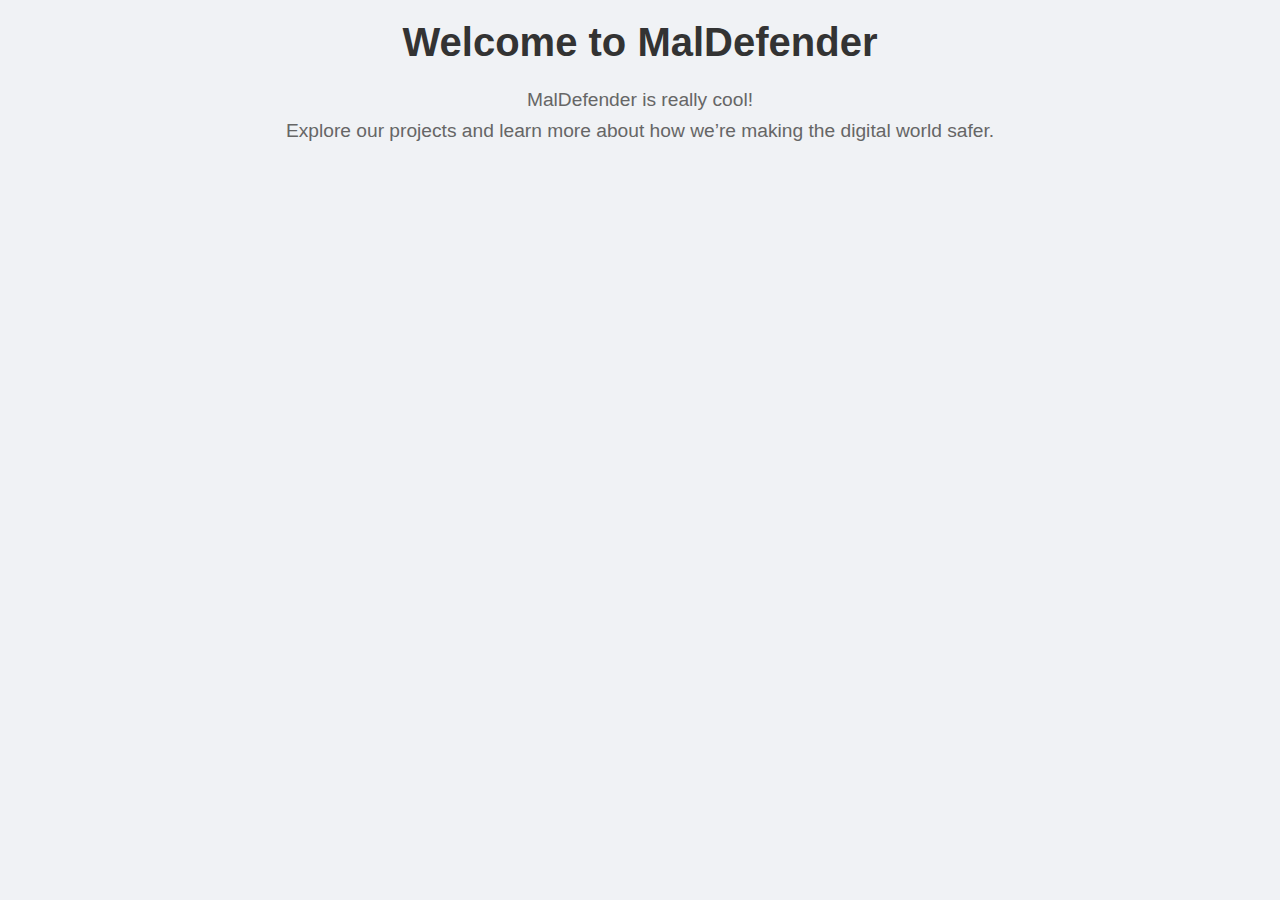
==== 0.welcome.html @ 96477179 "Update 0.welcome.html" ====
<!DOCTYPE html>
<html lang="en">
<head>
    <meta charset="UTF-8">
    <meta name="viewport" content="width=device-width, initial-scale=1.0">
    <title>Welcome to MalDefender</title>
    <link rel="stylesheet" href="styles.css">
    <style>
        .welcome-content {
            max-width: 800px;
            margin: 0 auto;
            padding: 20px;
            text-align: center;
        }
        h1 {
            font-size: 2.5em;
            margin-bottom: 20px;
            color: #333;
        }
        p {
            font-size: 1.2em;
            color: #666;
            line-height: 1.6;
        }
    </style>
</head>
<body>
    <div class="welcome-content">
        <h1>Welcome to MalDefender</h1>
        <p>
            MalDefender is really cool!
        </p>
        <p>
            Explore our projects and learn more about how we’re making the digital world safer.
        </p>
    </div>
</body>
</html>
---- styles.css ----
/* Reset default margins and paddings */
* {
    margin: 0;
    padding: 0;
    box-sizing: border-box;
}

body {
    font-family: 'Segoe UI', Tahoma, Geneva, Verdana, sans-serif;
    background-color: #f0f2f5;
    display: flex;
    height: 100vh;
}

#menu {
    width: 25%;
    background-color: #1f2937;
    color: #ffffff;
    padding: 20px;
    height: 100vh;
    overflow-y: auto;
}

#menu h2 {
    font-size: 1.75em;
    margin-bottom: 20px;
}

#menu a {
    text-decoration: none;
    color: #cbd5e1;
    display: block;
    padding: 12px 0;
    margin-bottom: 10px;
    border-radius: 6px;
    transition: background-color 0.3s, color 0.3s;
    cursor: pointer;
}

#menu a:hover {
    background-color: #4a5568;
    color: #ffffff;
}

#content {
    width: 75%;
    padding: 20px;
    background-color: #ffffff;
    overflow-y: auto;
    border: none;
    height: 100vh;
}
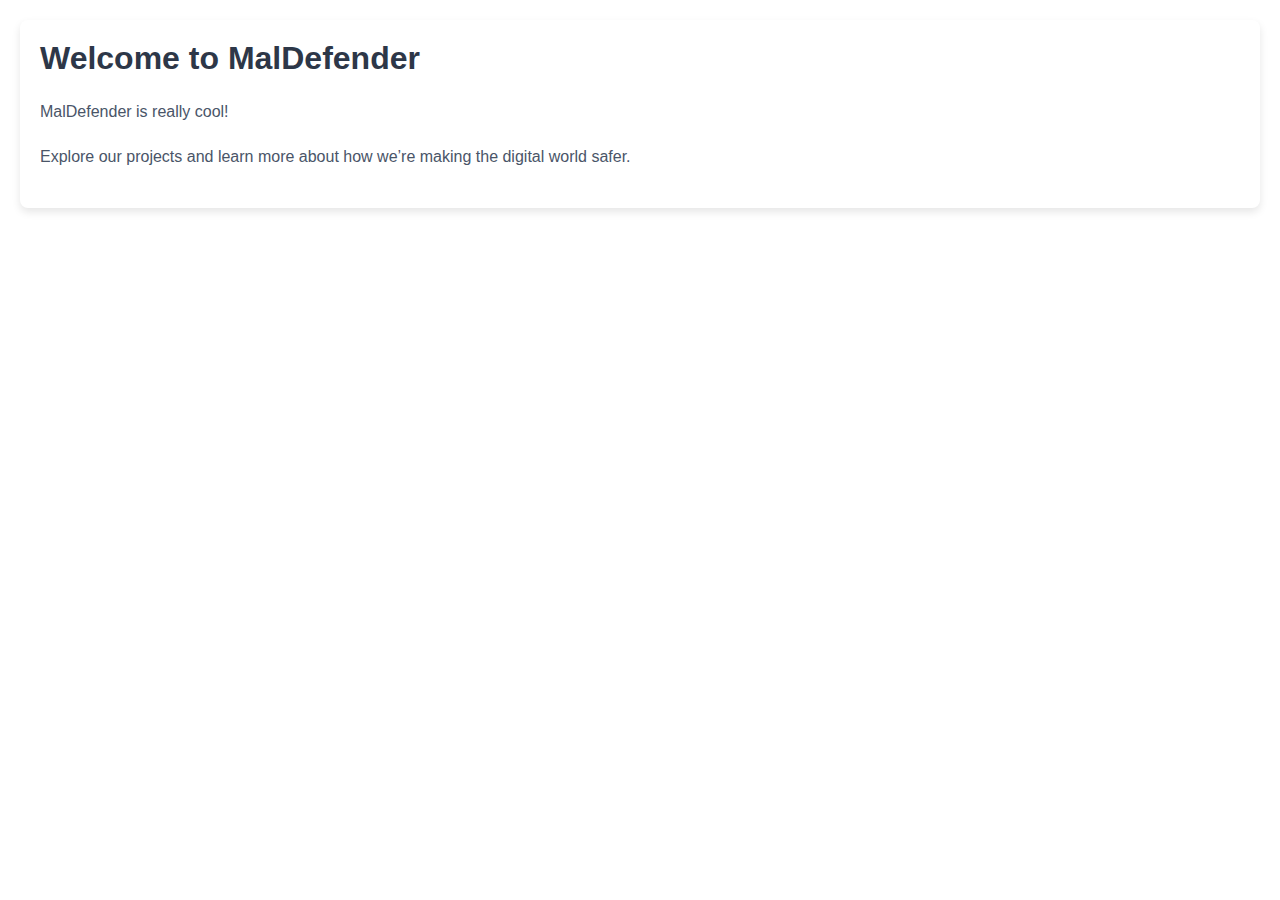
==== commit aafd7489: "Update 0.welcome.html" ====
--- a/0.welcome.html
+++ b/0.welcome.html
@@ -3,29 +3,28 @@
 <head>
     <meta charset="UTF-8">
     <meta name="viewport" content="width=device-width, initial-scale=1.0">
-    <title>Welcome to MalDefender</title>
-    <link rel="stylesheet" href="styles.css">
+    <title>Introduction - MalDefender</title>
     <style>
-        .welcome-content {
-            max-width: 800px;
-            margin: 0 auto;
+        body {
+            font-family: 'Segoe UI', Tahoma, Geneva, Verdana, sans-serif;
+            background-color: #f0f2f5;
+            margin: 20px;
             padding: 20px;
-            text-align: center;
+            box-shadow: 0px 4px 8px rgba(0, 0, 0, 0.1);
+            border-radius: 8px;
+            background-color: #ffffff;
         }
         h1 {
-            font-size: 2.5em;
-            margin-bottom: 20px;
-            color: #333;
+            color: #2d3748;
+            margin-top: 0;
         }
         p {
-            font-size: 1.2em;
-            color: #666;
-            line-height: 1.6;
+            line-height: 1.8;
+            color: #4a5568;
         }
     </style>
 </head>
 <body>
-    <div class="welcome-content">
         <h1>Welcome to MalDefender</h1>
         <p>
             MalDefender is really cool!
@@ -33,6 +32,5 @@
         <p>
             Explore our projects and learn more about how we’re making the digital world safer.
         </p>
-    </div>
 </body>
 </html>
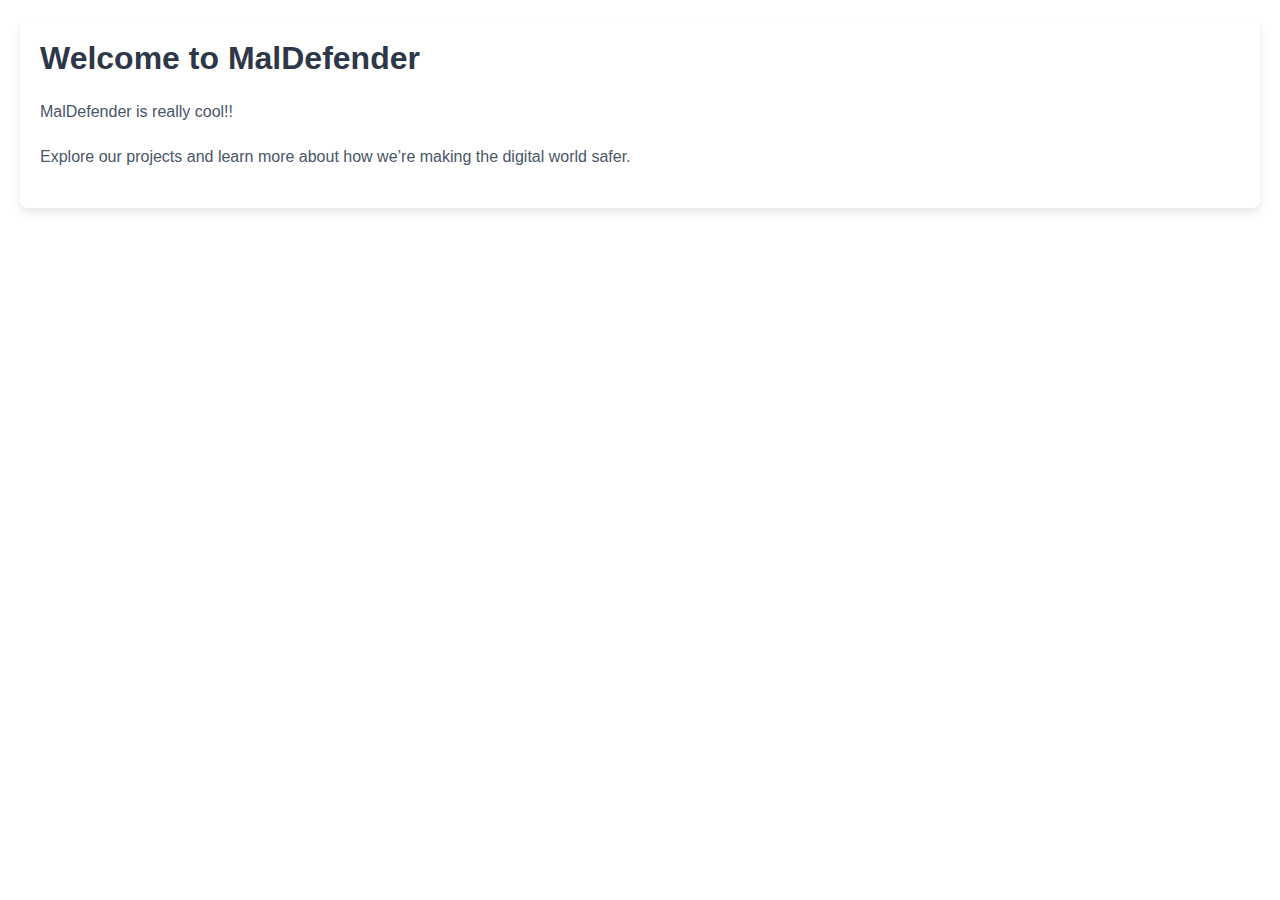
==== commit 9b7460b4: "Update 0.welcome.html" ====
--- a/0.welcome.html
+++ b/0.welcome.html
@@ -27,7 +27,7 @@
 <body>
         <h1>Welcome to MalDefender</h1>
         <p>
-            MalDefender is really cool!
+            MalDefender is really cool!!
         </p>
         <p>
             Explore our projects and learn more about how we’re making the digital world safer.
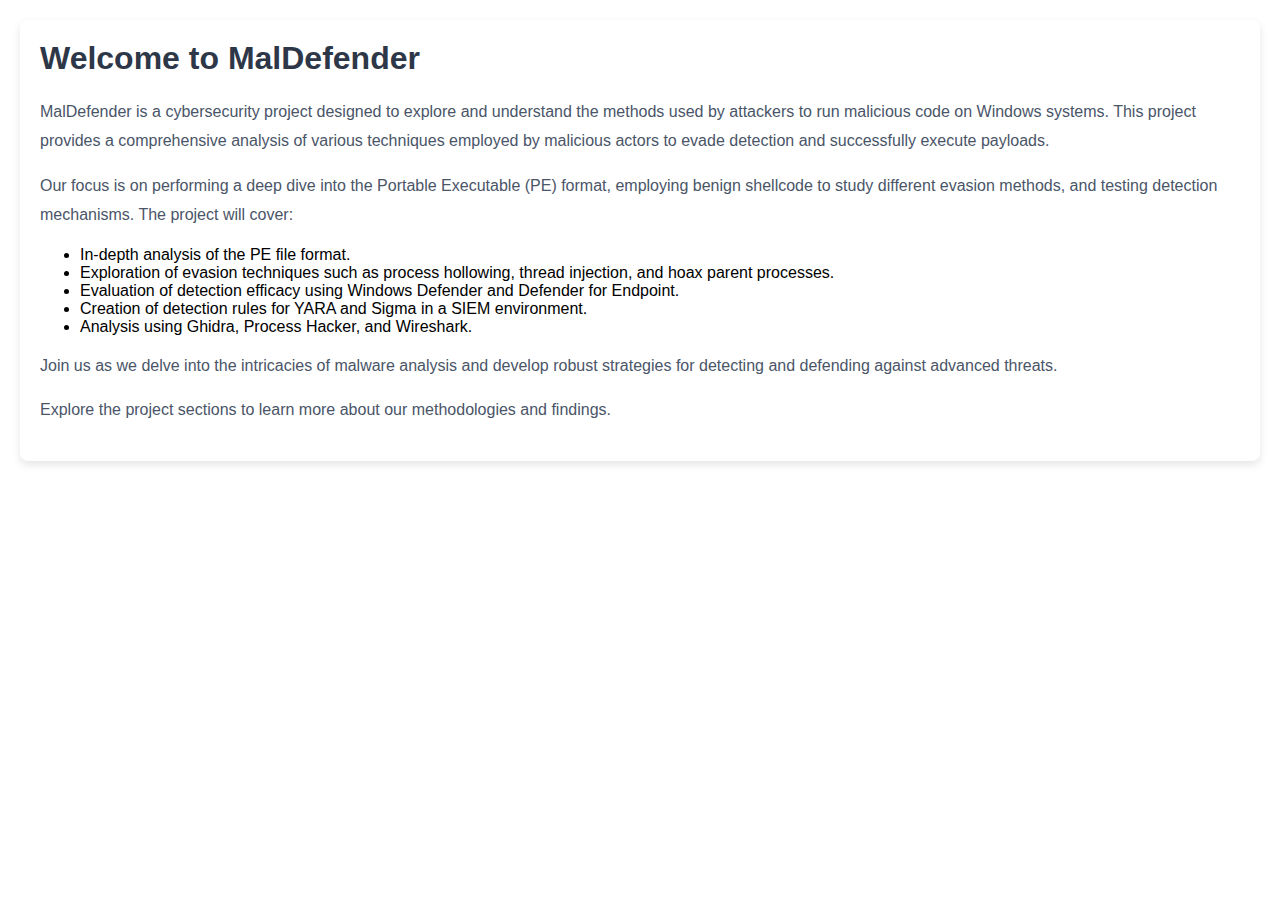
==== commit 3f2236c7: "Update 0.welcome.html" ====
--- a/0.welcome.html
+++ b/0.welcome.html
@@ -3,7 +3,7 @@
 <head>
     <meta charset="UTF-8">
     <meta name="viewport" content="width=device-width, initial-scale=1.0">
-    <title>Introduction - MalDefender</title>
+    <title>Welcome - MalDefender</title>
     <style>
         body {
             font-family: 'Segoe UI', Tahoma, Geneva, Verdana, sans-serif;
@@ -22,15 +22,32 @@
             line-height: 1.8;
             color: #4a5568;
         }
+        ul {
+            margin: 10px 0;
+        }
     </style>
 </head>
 <body>
-        <h1>Welcome to MalDefender</h1>
-        <p>
-            MalDefender is really cool!!
-        </p>
-        <p>
-            Explore our projects and learn more about how we’re making the digital world safer.
-        </p>
+    <h1>Welcome to MalDefender</h1>
+    <p>
+        MalDefender is a cybersecurity project designed to explore and understand the methods used by attackers to run malicious code on Windows systems. This project provides a comprehensive analysis of various techniques employed by malicious actors to evade detection and successfully execute payloads.
+    </p>
+    <p>
+        Our focus is on performing a deep dive into the Portable Executable (PE) format, employing benign shellcode to study different evasion methods, and testing detection mechanisms. The project will cover:
+    </p>
+    <ul>
+        <li>In-depth analysis of the PE file format.</li>
+        <li>Exploration of evasion techniques such as process hollowing, thread injection, and hoax parent processes.</li>
+        <li>Evaluation of detection efficacy using Windows Defender and Defender for Endpoint.</li>
+        <li>Creation of detection rules for YARA and Sigma in a SIEM environment.</li>
+        <li>Analysis using Ghidra, Process Hacker, and Wireshark.</li>
+    </ul>
+    <p>
+        Join us as we delve into the intricacies of malware analysis and develop robust strategies for detecting and defending against advanced threats.
+    </p>
+    <p>
+        Explore the project sections to learn more about our methodologies and findings.
+    </p>
 </body>
 </html>
+
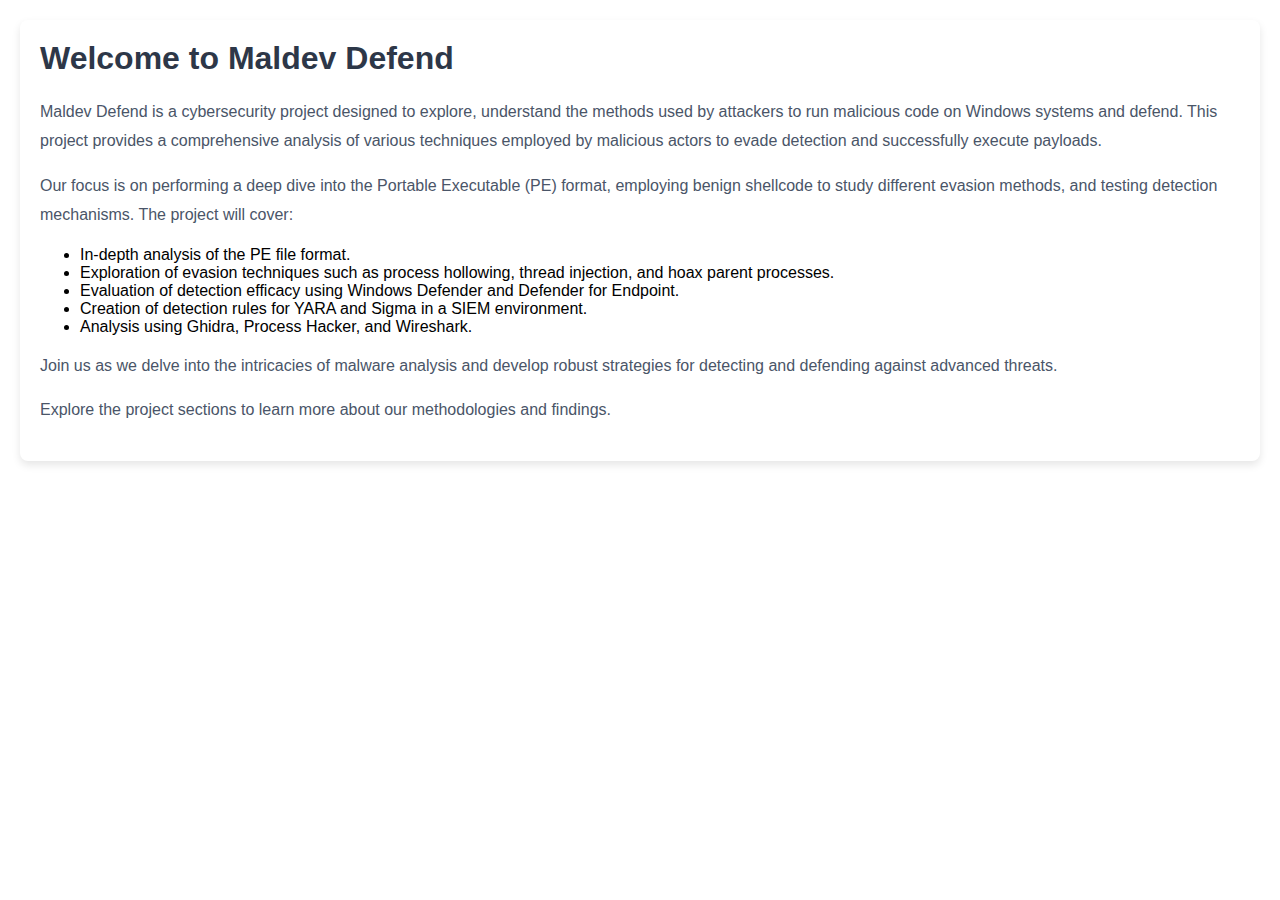
==== commit 2927c24c: "Update 0.welcome.html" ====
--- a/0.welcome.html
+++ b/0.welcome.html
@@ -3,7 +3,7 @@
 <head>
     <meta charset="UTF-8">
     <meta name="viewport" content="width=device-width, initial-scale=1.0">
-    <title>Welcome - MalDefender</title>
+    <title>Welcome - Maldev Defend</title>
     <style>
         body {
             font-family: 'Segoe UI', Tahoma, Geneva, Verdana, sans-serif;
@@ -28,9 +28,9 @@
     </style>
 </head>
 <body>
-    <h1>Welcome to MalDefender</h1>
+    <h1>Welcome to Maldev Defend</h1>
     <p>
-        MalDefender is a cybersecurity project designed to explore and understand the methods used by attackers to run malicious code on Windows systems. This project provides a comprehensive analysis of various techniques employed by malicious actors to evade detection and successfully execute payloads.
+        Maldev Defend is a cybersecurity project designed to explore, understand the methods used by attackers to run malicious code on Windows systems and defend. This project provides a comprehensive analysis of various techniques employed by malicious actors to evade detection and successfully execute payloads.
     </p>
     <p>
         Our focus is on performing a deep dive into the Portable Executable (PE) format, employing benign shellcode to study different evasion methods, and testing detection mechanisms. The project will cover:
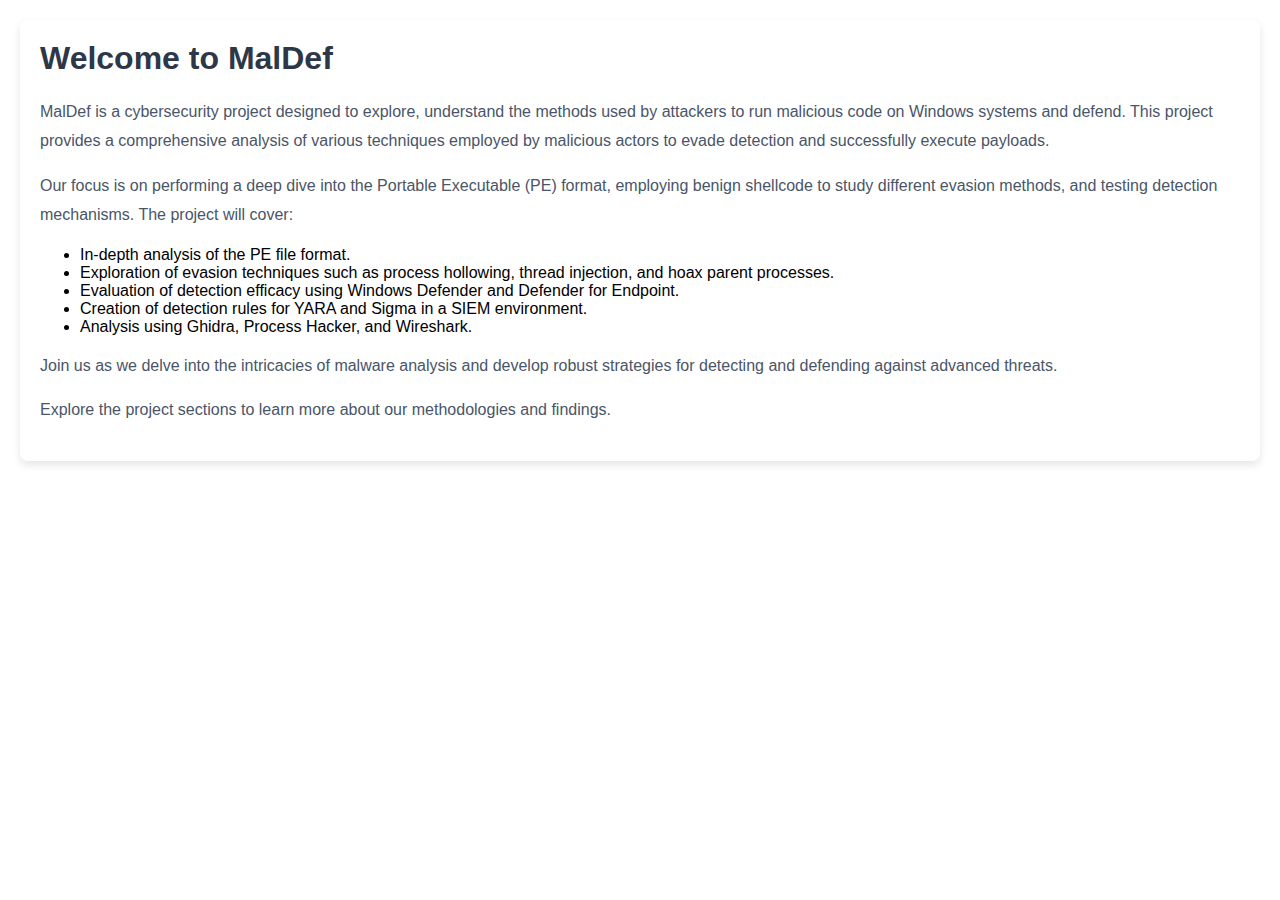
==== commit ddb0f501: "Update 0.welcome.html" ====
--- a/0.welcome.html
+++ b/0.welcome.html
@@ -3,7 +3,7 @@
 <head>
     <meta charset="UTF-8">
     <meta name="viewport" content="width=device-width, initial-scale=1.0">
-    <title>Welcome - Maldev Defend</title>
+    <title>Welcome - MalDef</title>
     <style>
         body {
             font-family: 'Segoe UI', Tahoma, Geneva, Verdana, sans-serif;
@@ -28,9 +28,9 @@
     </style>
 </head>
 <body>
-    <h1>Welcome to Maldev Defend</h1>
+    <h1>Welcome to MalDef</h1>
     <p>
-        Maldev Defend is a cybersecurity project designed to explore, understand the methods used by attackers to run malicious code on Windows systems and defend. This project provides a comprehensive analysis of various techniques employed by malicious actors to evade detection and successfully execute payloads.
+        MalDef is a cybersecurity project designed to explore, understand the methods used by attackers to run malicious code on Windows systems and defend. This project provides a comprehensive analysis of various techniques employed by malicious actors to evade detection and successfully execute payloads.
     </p>
     <p>
         Our focus is on performing a deep dive into the Portable Executable (PE) format, employing benign shellcode to study different evasion methods, and testing detection mechanisms. The project will cover:
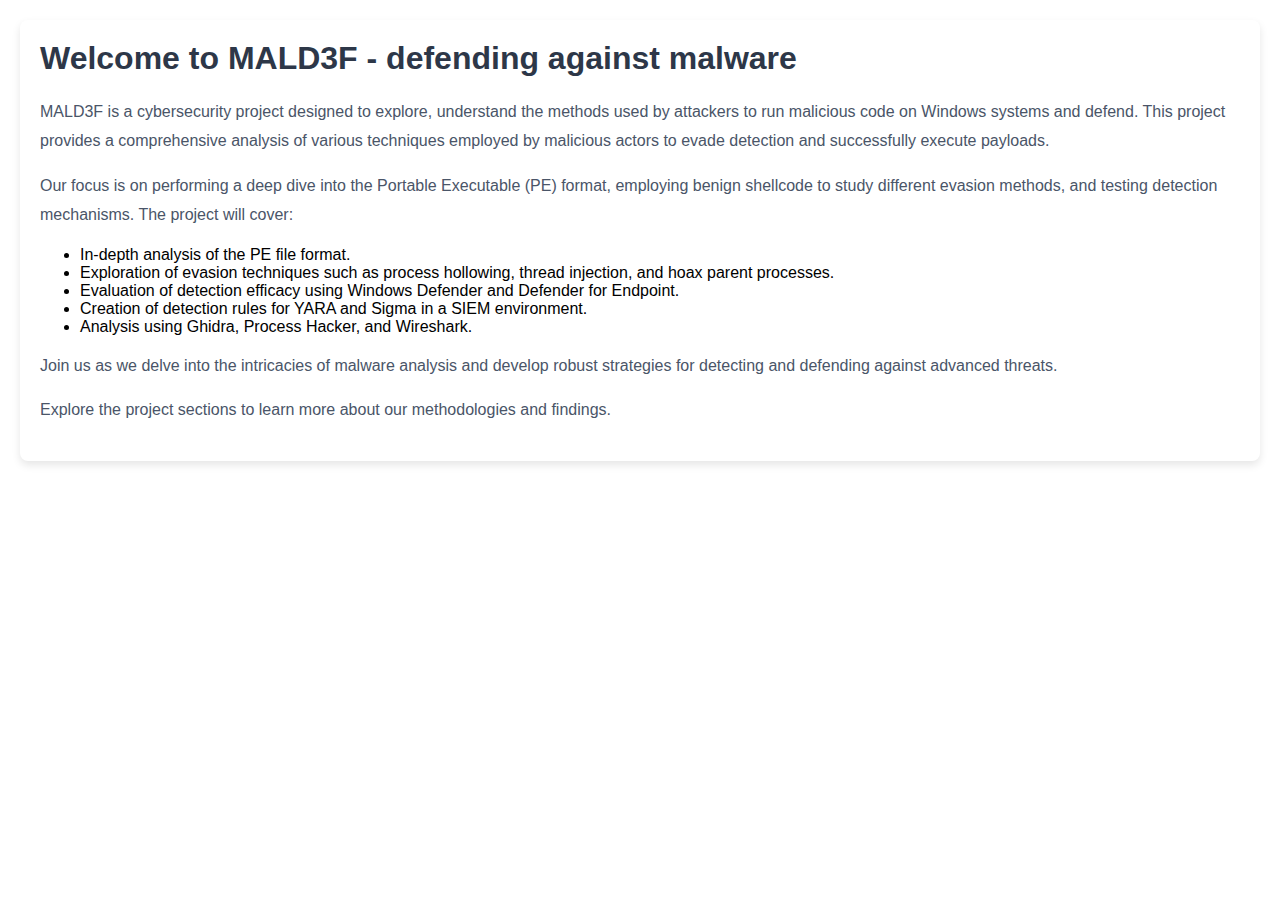
==== commit 39bd82e1: "Update 0.welcome.html" ====
--- a/0.welcome.html
+++ b/0.welcome.html
@@ -28,9 +28,9 @@
     </style>
 </head>
 <body>
-    <h1>Welcome to MalDef</h1>
+    <h1>Welcome to MALD3F - defending against malware</h1>
     <p>
-        MalDef is a cybersecurity project designed to explore, understand the methods used by attackers to run malicious code on Windows systems and defend. This project provides a comprehensive analysis of various techniques employed by malicious actors to evade detection and successfully execute payloads.
+        MALD3F is a cybersecurity project designed to explore, understand the methods used by attackers to run malicious code on Windows systems and defend. This project provides a comprehensive analysis of various techniques employed by malicious actors to evade detection and successfully execute payloads.
     </p>
     <p>
         Our focus is on performing a deep dive into the Portable Executable (PE) format, employing benign shellcode to study different evasion methods, and testing detection mechanisms. The project will cover:
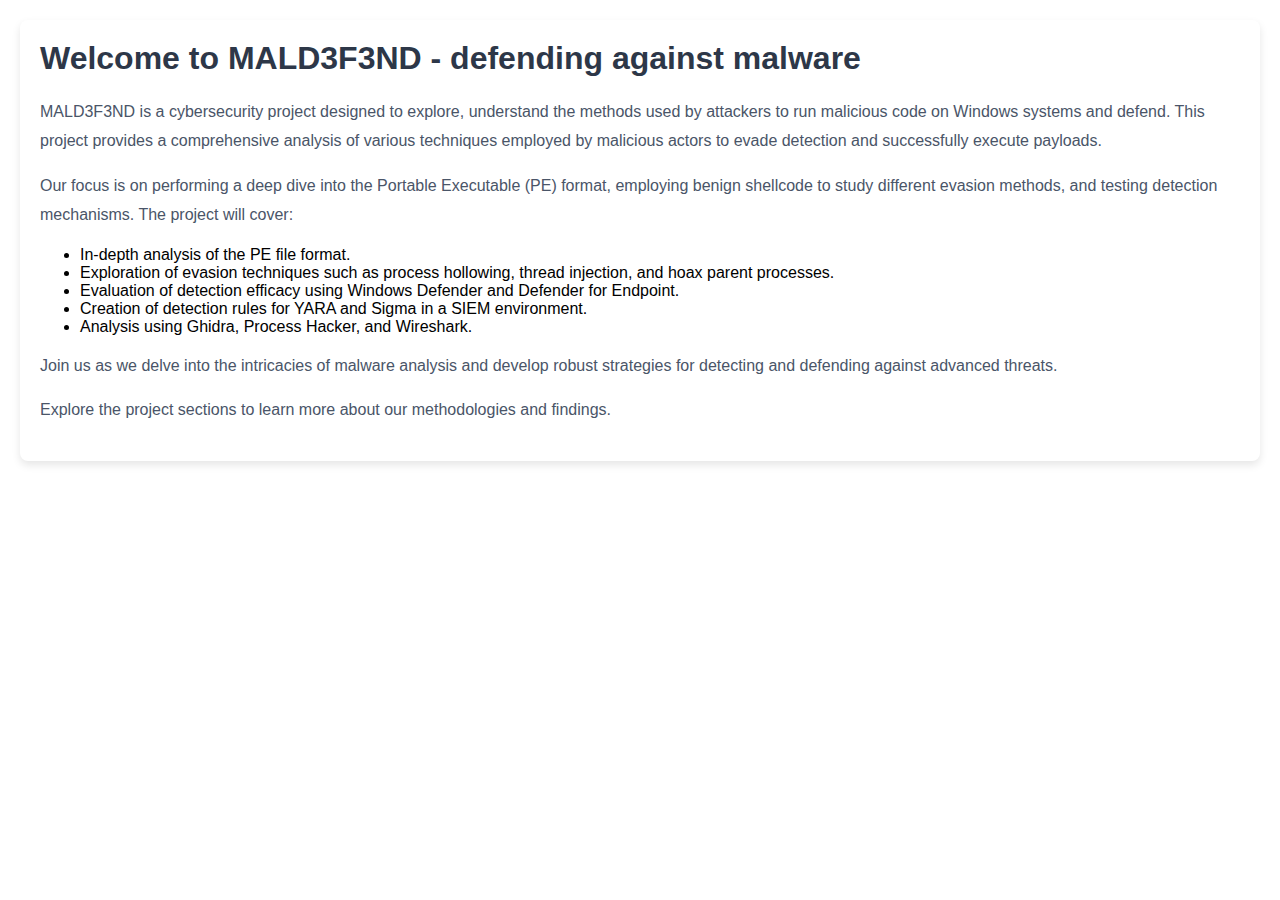
==== commit 81a15e36: "Update 0.welcome.html" ====
--- a/0.welcome.html
+++ b/0.welcome.html
@@ -28,9 +28,9 @@
     </style>
 </head>
 <body>
-    <h1>Welcome to MALD3F - defending against malware</h1>
+    <h1>Welcome to MALD3F3ND - defending against malware</h1>
     <p>
-        MALD3F is a cybersecurity project designed to explore, understand the methods used by attackers to run malicious code on Windows systems and defend. This project provides a comprehensive analysis of various techniques employed by malicious actors to evade detection and successfully execute payloads.
+        MALD3F3ND is a cybersecurity project designed to explore, understand the methods used by attackers to run malicious code on Windows systems and defend. This project provides a comprehensive analysis of various techniques employed by malicious actors to evade detection and successfully execute payloads.
     </p>
     <p>
         Our focus is on performing a deep dive into the Portable Executable (PE) format, employing benign shellcode to study different evasion methods, and testing detection mechanisms. The project will cover:
